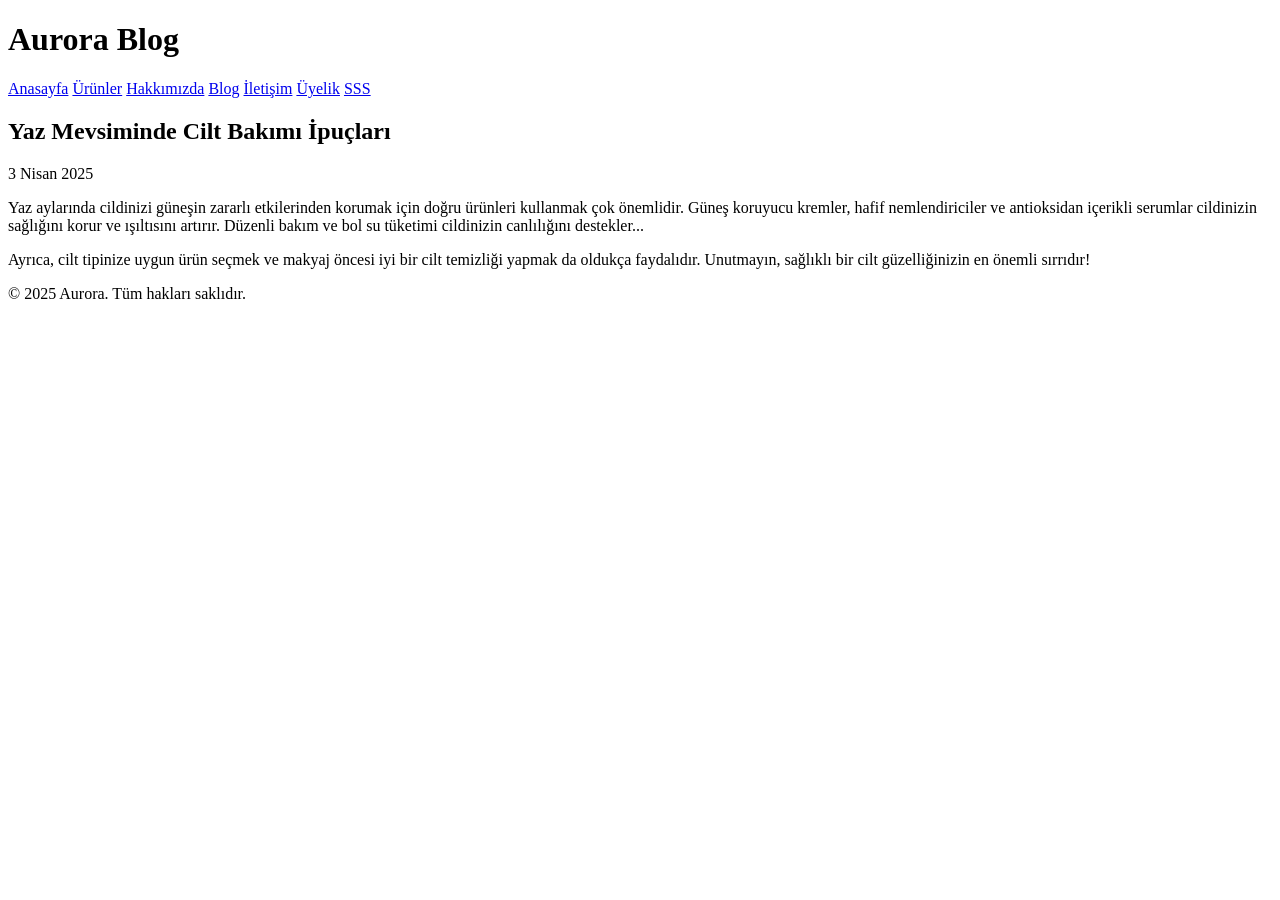
==== blog1.html @ d37ad5c7 "Add files via upload" ====
<!DOCTYPE html>
<html lang="tr">
<head>
  <meta charset="UTF-8" />
  <meta name="viewport" content="width=device-width, initial-scale=1" />
  <title>Yaz Mevsiminde Cilt Bakımı İpuçları - Aurora Blog</title>
  <link rel="stylesheet" href="css/blog1.css" />
</head>
<body>
  <header>
    <h1>Aurora Blog</h1>
    <nav>
      <a href="index.html">Anasayfa</a>
      <a href="urunler.html">Ürünler</a>
      <a href="hakkimizda.html">Hakkımızda</a>
      <a href="blog.html" class="active">Blog</a>
      <a href="iletisim.html">İletişim</a>
      <a href="uye.html">Üyelik</a>
      <a href="sss.html">SSS</a>
    </nav>
  </header>

  <main>
    <article>
      <h2>Yaz Mevsiminde Cilt Bakımı İpuçları</h2>
      <p class="date">3 Nisan 2025</p>
      <p>
        Yaz aylarında cildinizi güneşin zararlı etkilerinden korumak için doğru ürünleri kullanmak çok önemlidir.  
        Güneş koruyucu kremler, hafif nemlendiriciler ve antioksidan içerikli serumlar cildinizin sağlığını korur ve ışıltısını artırır.  
        Düzenli bakım ve bol su tüketimi cildinizin canlılığını destekler...
      </p>
      <p>
        Ayrıca, cilt tipinize uygun ürün seçmek ve makyaj öncesi iyi bir cilt temizliği yapmak da oldukça faydalıdır.  
        Unutmayın, sağlıklı bir cilt güzelliğinizin en önemli sırrıdır!
      </p>
    </article>
  </main>

  <footer>
    <p>© 2025 Aurora. Tüm hakları saklıdır.</p>
  </footer>
</body>
</html>
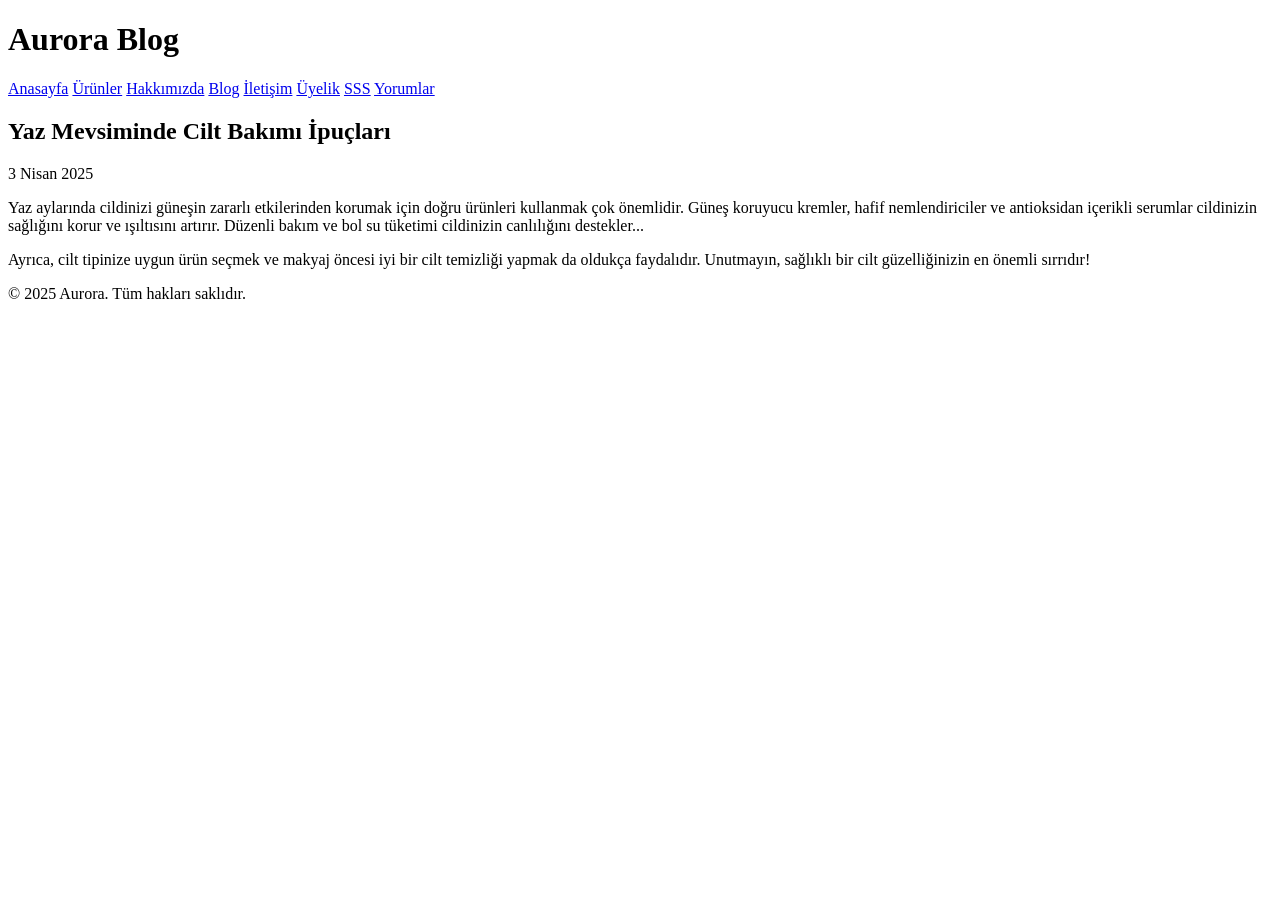
==== commit 4081a966: "Add files via upload" ====
--- a/blog1.html
+++ b/blog1.html
@@ -17,6 +17,7 @@
       <a href="iletisim.html">İletişim</a>
       <a href="uye.html">Üyelik</a>
       <a href="sss.html">SSS</a>
+      <a href="yorumlar.html">Yorumlar</a>
     </nav>
   </header>
 
